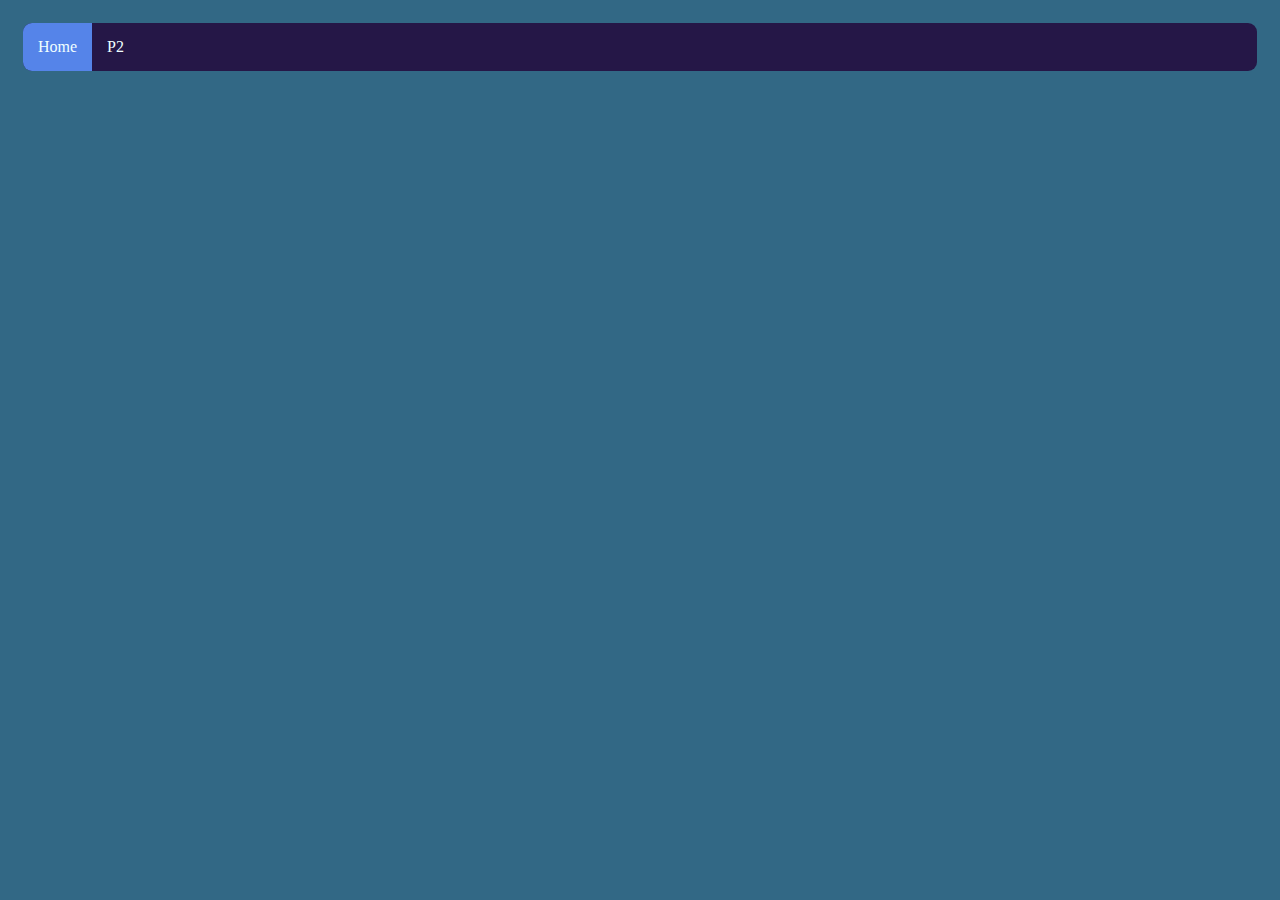
==== Page2.html @ eec74b4b "Some minor changes" ====
<!DOCTYPE html>
    <html>
        <head>
            <link rel="stylesheet" href="CSS/CF1.css">
        </head>
    <body>
        <div id="nav" class="nav">
            <a href="Page1.html" class="active">Home</a>
            <a href="Page2.html" >P2</a>
        </div>
    </body>
</html>
---- CSS/CF1.css ----
.nav {
    background-color: #251747;
    overflow: hidden;
    border-radius: 9px;
  }
  
  .nav a {
    color: azure;
    padding: 15px;
    text-align: center;
    float: left;
    text-decoration: none;
    transition: 0.3s ease-out;
  }
  
  .nav a:hover,
  .nav a:focus {
    background-color: #402C84;
  }
  
  .nav a.active {
    background-color: #5584E9;
  }

  body {
    background: #326885;
    text-align: center;
    padding: 15px;
  }

  .titleCard {
    background-color: #251747;
    padding: 20px;
    margin-top: 15px;
    border-radius: 7px;
    font-size: 2.1rem;
    color: azure;
  }
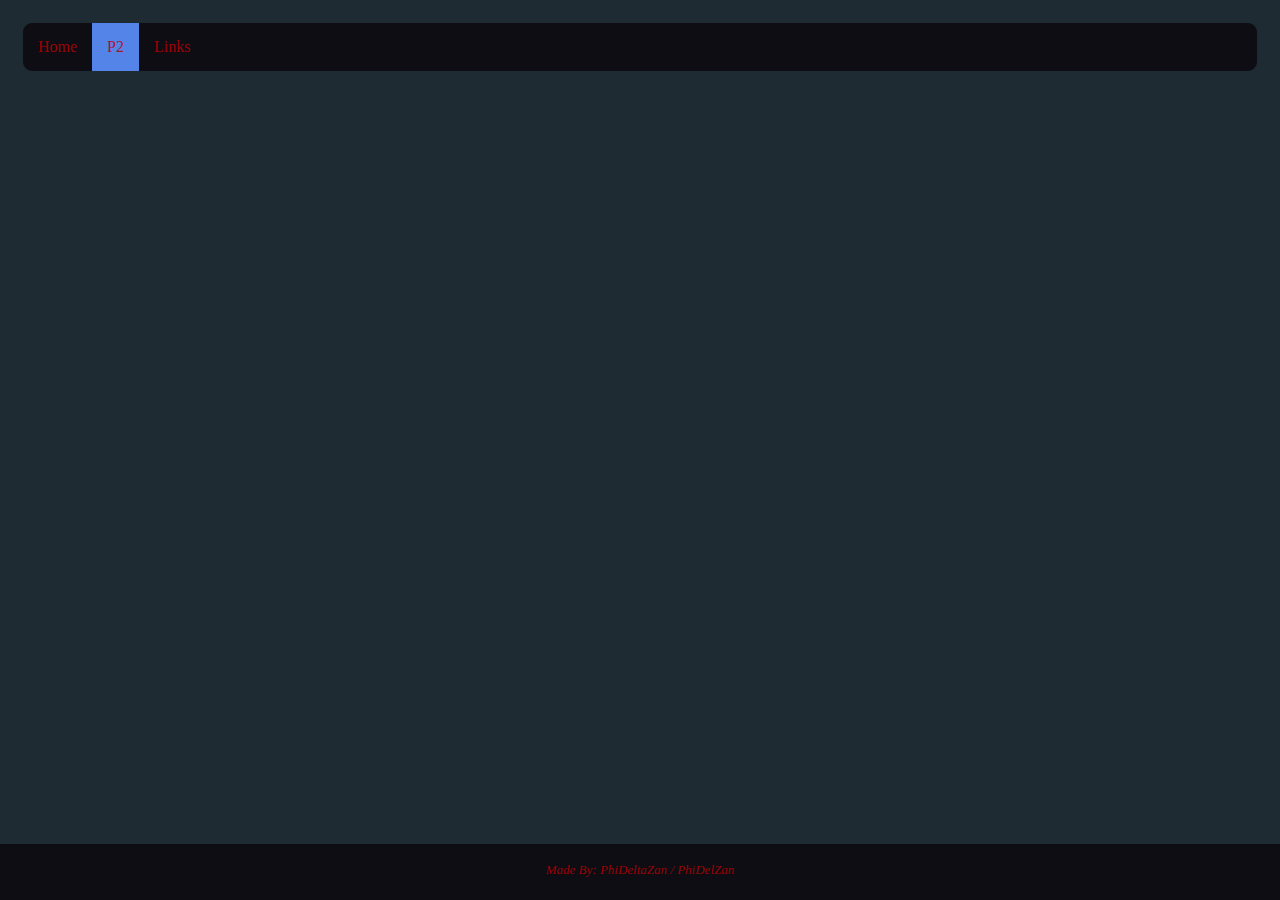
==== commit fc1409e8: "added some css, html, and more STUFF" ====
--- a/Page2.html
+++ b/Page2.html
@@ -5,8 +5,16 @@
         </head>
     <body>
         <div id="nav" class="nav">
-            <a href="Page1.html" class="active">Home</a>
-            <a href="Page2.html" >P2</a>
+            <a href="index.html" >Home</a>
+            <a href="Page2.html" class="active">P2</a>
+            <a href="links.html" >Links</a>
         </div>
+
+        <footer id="custom-footer">
+            <div class="footer">
+                <p>Made By: PhiDeltaZan / PhiDelZan</p>
+            </div>
+        </footer>
+
     </body>
 </html>--- a/CSS/CF1.css
+++ b/CSS/CF1.css
@@ -1,11 +1,11 @@
 .nav {
-    background-color: #251747;
+    background-color: #0f0d14;
     overflow: hidden;
     border-radius: 9px;
   }
   
   .nav a {
-    color: azure;
+    color: rgba(184, 0, 0, 0.845);
     padding: 15px;
     text-align: center;
     float: left;
@@ -23,16 +23,48 @@
   }
 
   body {
-    background: #326885;
+    background: #1e2b32;
     text-align: center;
     padding: 15px;
   }
 
   .titleCard {
-    background-color: #251747;
+    background-color: #0f0d14;
     padding: 20px;
     margin-top: 15px;
     border-radius: 7px;
     font-size: 2.1rem;
-    color: azure;
-  }+    color: rgba(184, 0, 0, 0.845);
+  }
+
+  .Footer {
+    
+    font-style: italic;
+    font-family: fantasy;
+    font-size: small;
+    font-weight: 40px;
+  }
+
+  #custom-footer {
+    all: initial; /* blocking inheritance for all properties */
+    display: block;
+    width: 100%;
+    height: 56px;
+    padding-top: 10px;
+    padding: 5px 20px;
+    overflow: hidden;
+    background-color: #0f0d14;
+    box-sizing: border-box;
+    position: fixed;
+    left: 0;
+    bottom: 0px;
+    z-index: 2147483647;
+
+    font-style: italic;
+    font-family: fantasy;
+    font-size: small;
+    font-weight: 40px;
+    text-align: center;
+    color: rgba(184, 0, 0, 0.845);
+  }
+  